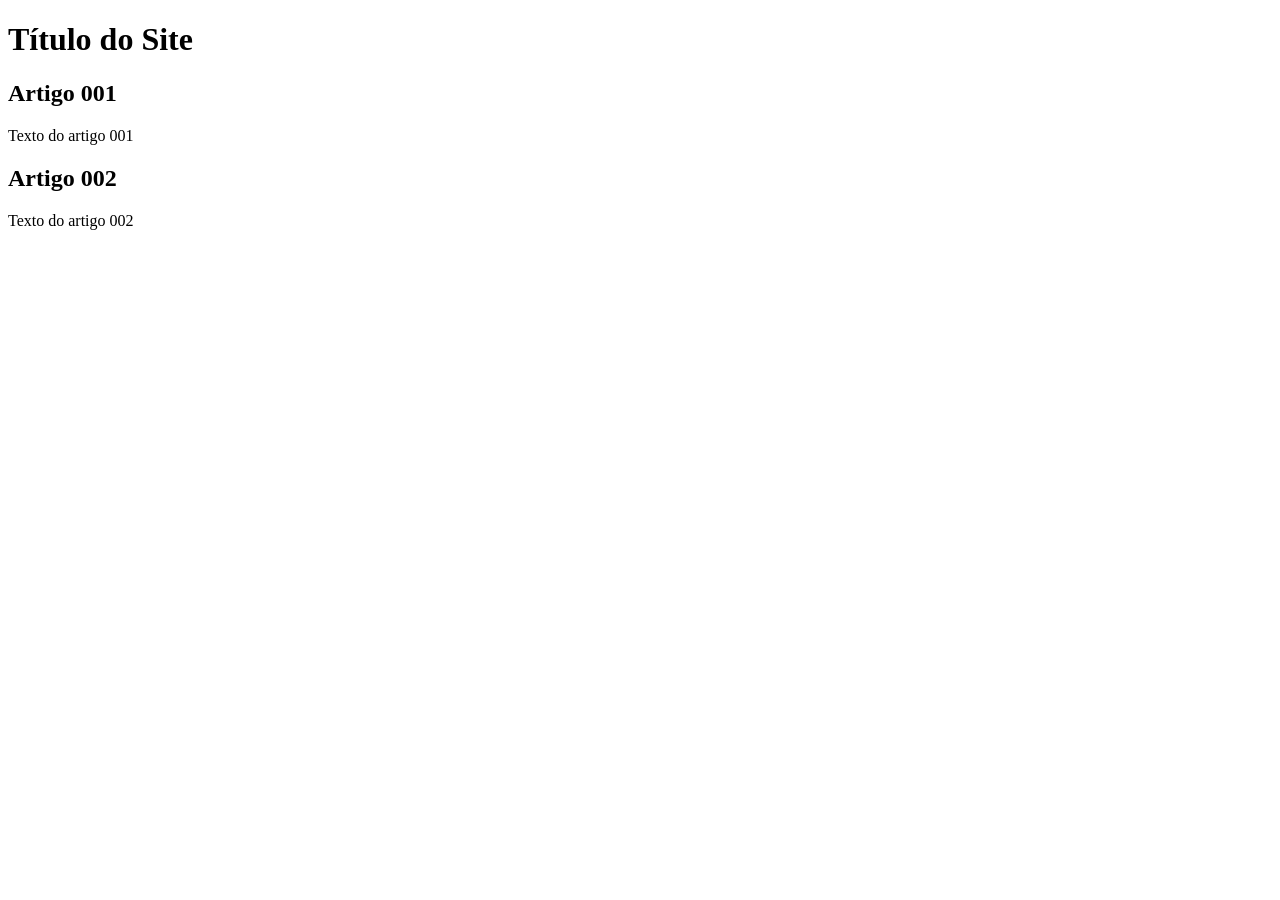
==== index.html @ 8c2973cc "add index" ====
<!DOCTYPE html>
<html lang="pt-br">
<head>
    <meta charset="UTF-8">
    <meta name="viewport" content="width=device-width, initial-scale=1.0">
    <title>Título do Site</title>
</head>
<body>
    <main>
        <header>
            <h1>Título do Site</h1>
        </header>
        <article>
            <h2>Artigo 001</h2>
            <p>Texto do artigo 001</p>
        </article>
        <article>
            <h2>Artigo 002</h2>
            <p>Texto do artigo 002</p>
        </article>
    </main>
    
</body>
</html>
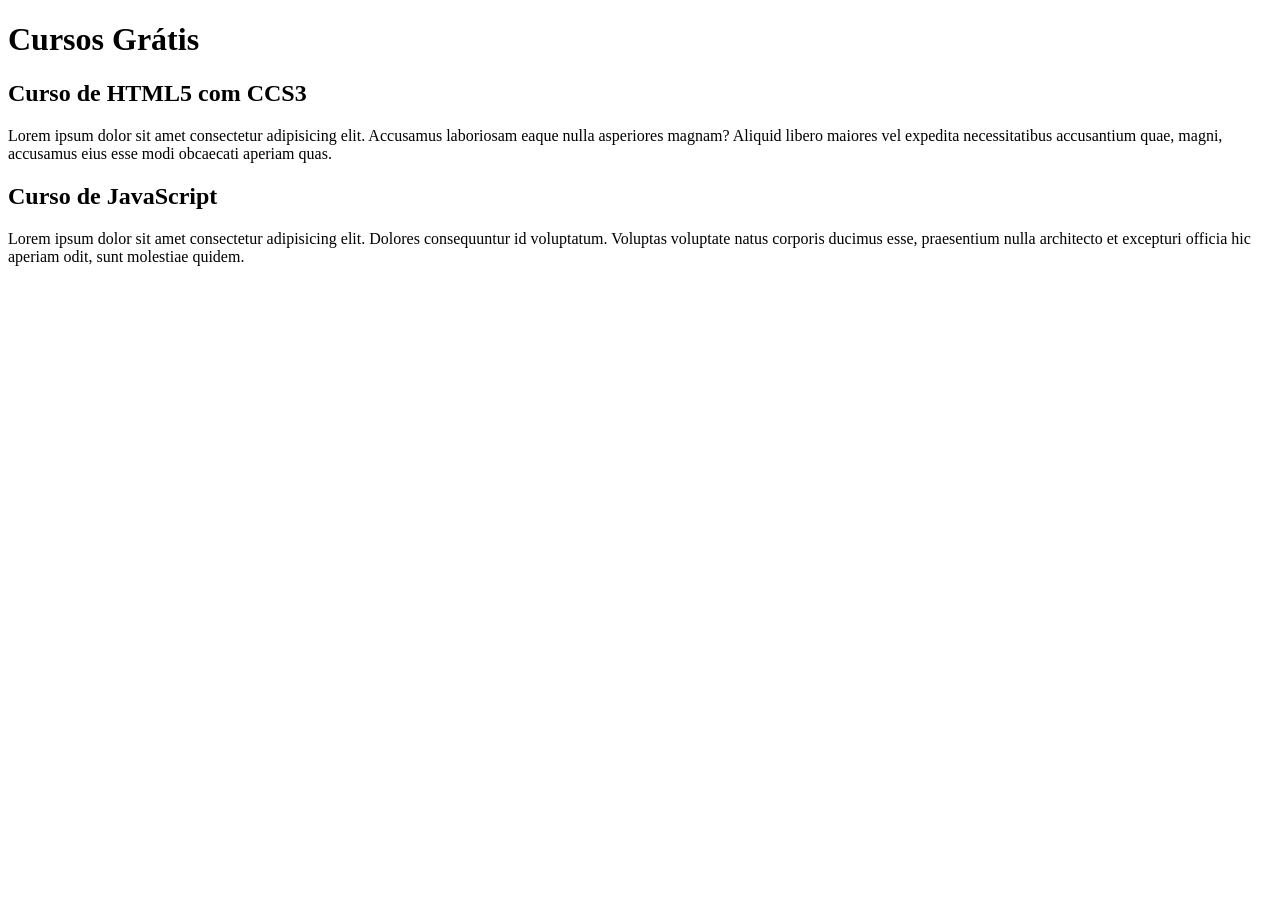
==== commit 83c64b7d: "comecei a escrever conteúdo" ====
--- a/index.html
+++ b/index.html
@@ -8,15 +8,15 @@
 <body>
     <main>
         <header>
-            <h1>Título do Site</h1>
+            <h1>Cursos Grátis</h1>
         </header>
         <article>
-            <h2>Artigo 001</h2>
-            <p>Texto do artigo 001</p>
+            <h2>Curso de HTML5 com CCS3</h2>
+            <p>Lorem ipsum dolor sit amet consectetur adipisicing elit. Accusamus laboriosam eaque nulla asperiores magnam? Aliquid libero maiores vel expedita necessitatibus accusantium quae, magni, accusamus eius esse modi obcaecati aperiam quas.</p>
         </article>
         <article>
-            <h2>Artigo 002</h2>
-            <p>Texto do artigo 002</p>
+            <h2>Curso de JavaScript</h2>
+            <p>Lorem ipsum dolor sit amet consectetur adipisicing elit. Dolores consequuntur id voluptatum. Voluptas voluptate natus corporis ducimus esse, praesentium nulla architecto et excepturi officia hic aperiam odit, sunt molestiae quidem.</p>
         </article>
     </main>
     
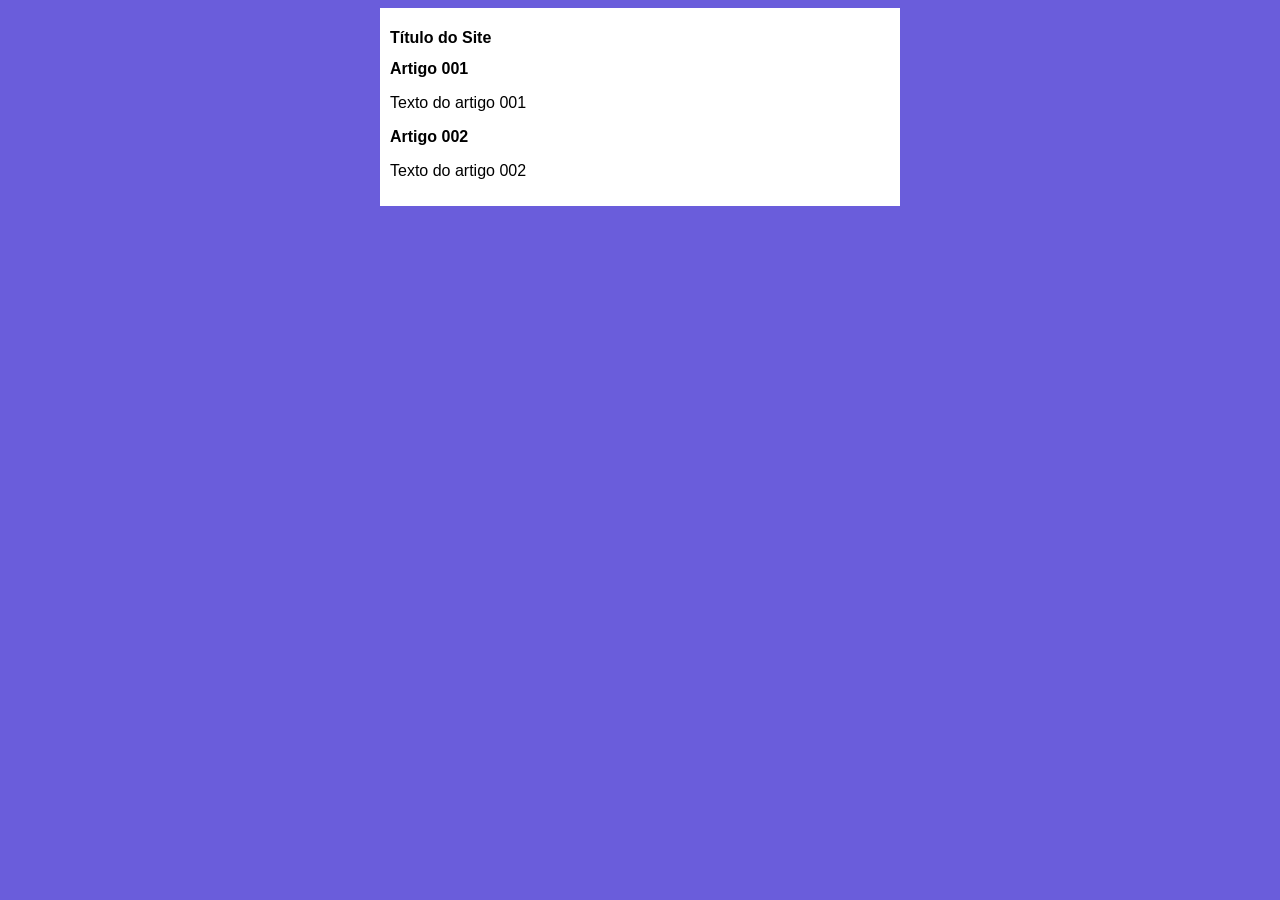
==== commit 1c3681f2: "iniciei o design" ====
--- a/index.html
+++ b/index.html
@@ -4,19 +4,20 @@
     <meta charset="UTF-8">
     <meta name="viewport" content="width=device-width, initial-scale=1.0">
     <title>Título do Site</title>
+    <link rel="stylesheet" href="estilos/style.css">
 </head>
 <body>
     <main>
         <header>
-            <h1>Cursos Grátis</h1>
+            <h1>Título do Site</h1>
         </header>
         <article>
-            <h2>Curso de HTML5 com CCS3</h2>
-            <p>Lorem ipsum dolor sit amet consectetur adipisicing elit. Accusamus laboriosam eaque nulla asperiores magnam? Aliquid libero maiores vel expedita necessitatibus accusantium quae, magni, accusamus eius esse modi obcaecati aperiam quas.</p>
+            <h2>Artigo 001</h2>
+            <p>Texto do artigo 001</p>
         </article>
         <article>
-            <h2>Curso de JavaScript</h2>
-            <p>Lorem ipsum dolor sit amet consectetur adipisicing elit. Dolores consequuntur id voluptatum. Voluptas voluptate natus corporis ducimus esse, praesentium nulla architecto et excepturi officia hic aperiam odit, sunt molestiae quidem.</p>
+            <h2>Artigo 002</h2>
+            <p>Texto do artigo 002</p>
         </article>
     </main>
     
--- a/estilos/style.css
+++ b/estilos/style.css
@@ -0,0 +1,16 @@
+* {
+    font-family: Arial, Helvetica, sans-serif;
+    font-size: 16px;
+}
+
+body {
+    background-color: rgb(106, 93, 219);
+}
+
+main {
+    background-color: white;
+    width: 500px;
+    margin: auto;
+    padding: 10px;
+    box-shadow: 3xp 3xp 5xp rgba(0, 0, 0, 0.39);
+}
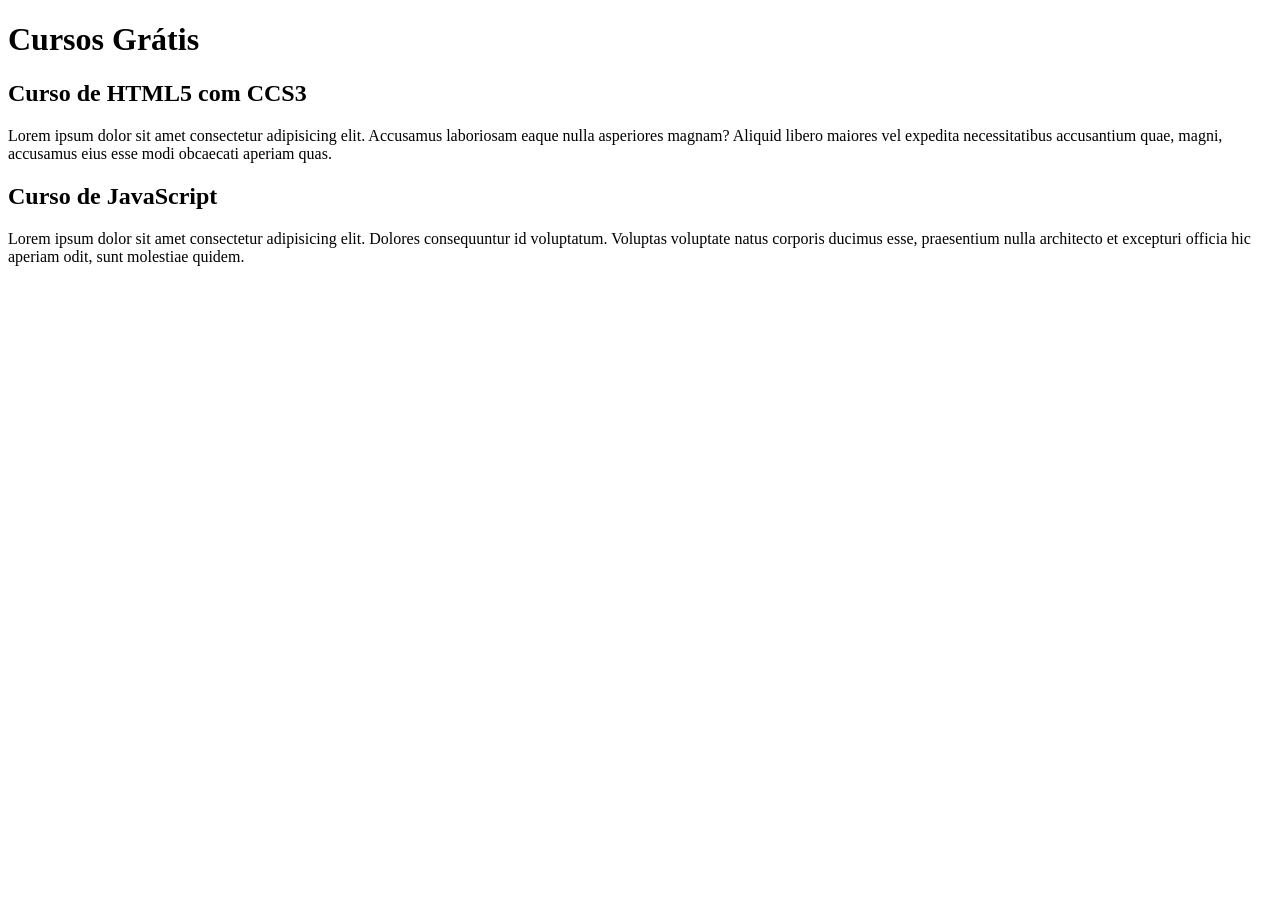
==== commit 11e0b892: "Update index.html" ====
--- a/index.html
+++ b/index.html
@@ -3,21 +3,20 @@
 <head>
     <meta charset="UTF-8">
     <meta name="viewport" content="width=device-width, initial-scale=1.0">
-    <title>Título do Site</title>
-    <link rel="stylesheet" href="estilos/style.css">
+    <title>Site CursoEVídeo</title>
 </head>
 <body>
     <main>
         <header>
-            <h1>Título do Site</h1>
+            <h1>Cursos Grátis</h1>
         </header>
         <article>
-            <h2>Artigo 001</h2>
-            <p>Texto do artigo 001</p>
+            <h2>Curso de HTML5 com CCS3</h2>
+            <p>Lorem ipsum dolor sit amet consectetur adipisicing elit. Accusamus laboriosam eaque nulla asperiores magnam? Aliquid libero maiores vel expedita necessitatibus accusantium quae, magni, accusamus eius esse modi obcaecati aperiam quas.</p>
         </article>
         <article>
-            <h2>Artigo 002</h2>
-            <p>Texto do artigo 002</p>
+            <h2>Curso de JavaScript</h2>
+            <p>Lorem ipsum dolor sit amet consectetur adipisicing elit. Dolores consequuntur id voluptatum. Voluptas voluptate natus corporis ducimus esse, praesentium nulla architecto et excepturi officia hic aperiam odit, sunt molestiae quidem.</p>
         </article>
     </main>
     
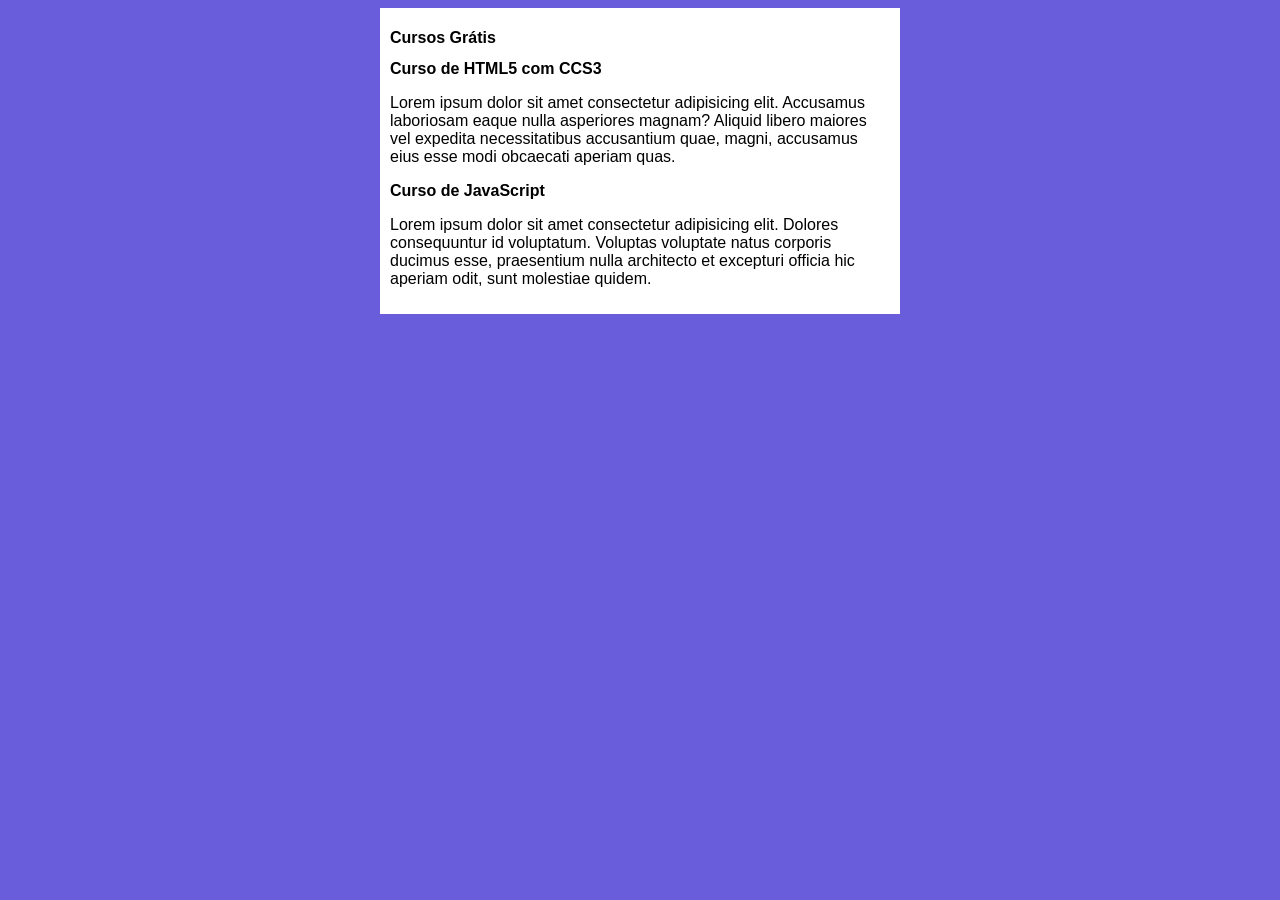
==== commit a84cc03f: "Merge branch 'design'" ====
--- a/index.html
+++ b/index.html
@@ -3,7 +3,8 @@
 <head>
     <meta charset="UTF-8">
     <meta name="viewport" content="width=device-width, initial-scale=1.0">
-    <title>Site CursoEVídeo</title>
+    <title>Site CursoEmVídeo</title>
+    <link rel="stylesheet" href="estilos/style.css">
 </head>
 <body>
     <main>
--- a/estilos/style.css
+++ b/estilos/style.css
@@ -0,0 +1,16 @@
+* {
+    font-family: Arial, Helvetica, sans-serif;
+    font-size: 16px;
+}
+
+body {
+    background-color: rgb(106, 93, 219);
+}
+
+main {
+    background-color: white;
+    width: 500px;
+    margin: auto;
+    padding: 10px;
+    box-shadow: 3xp 3xp 5xp rgba(0, 0, 0, 0.39);
+}
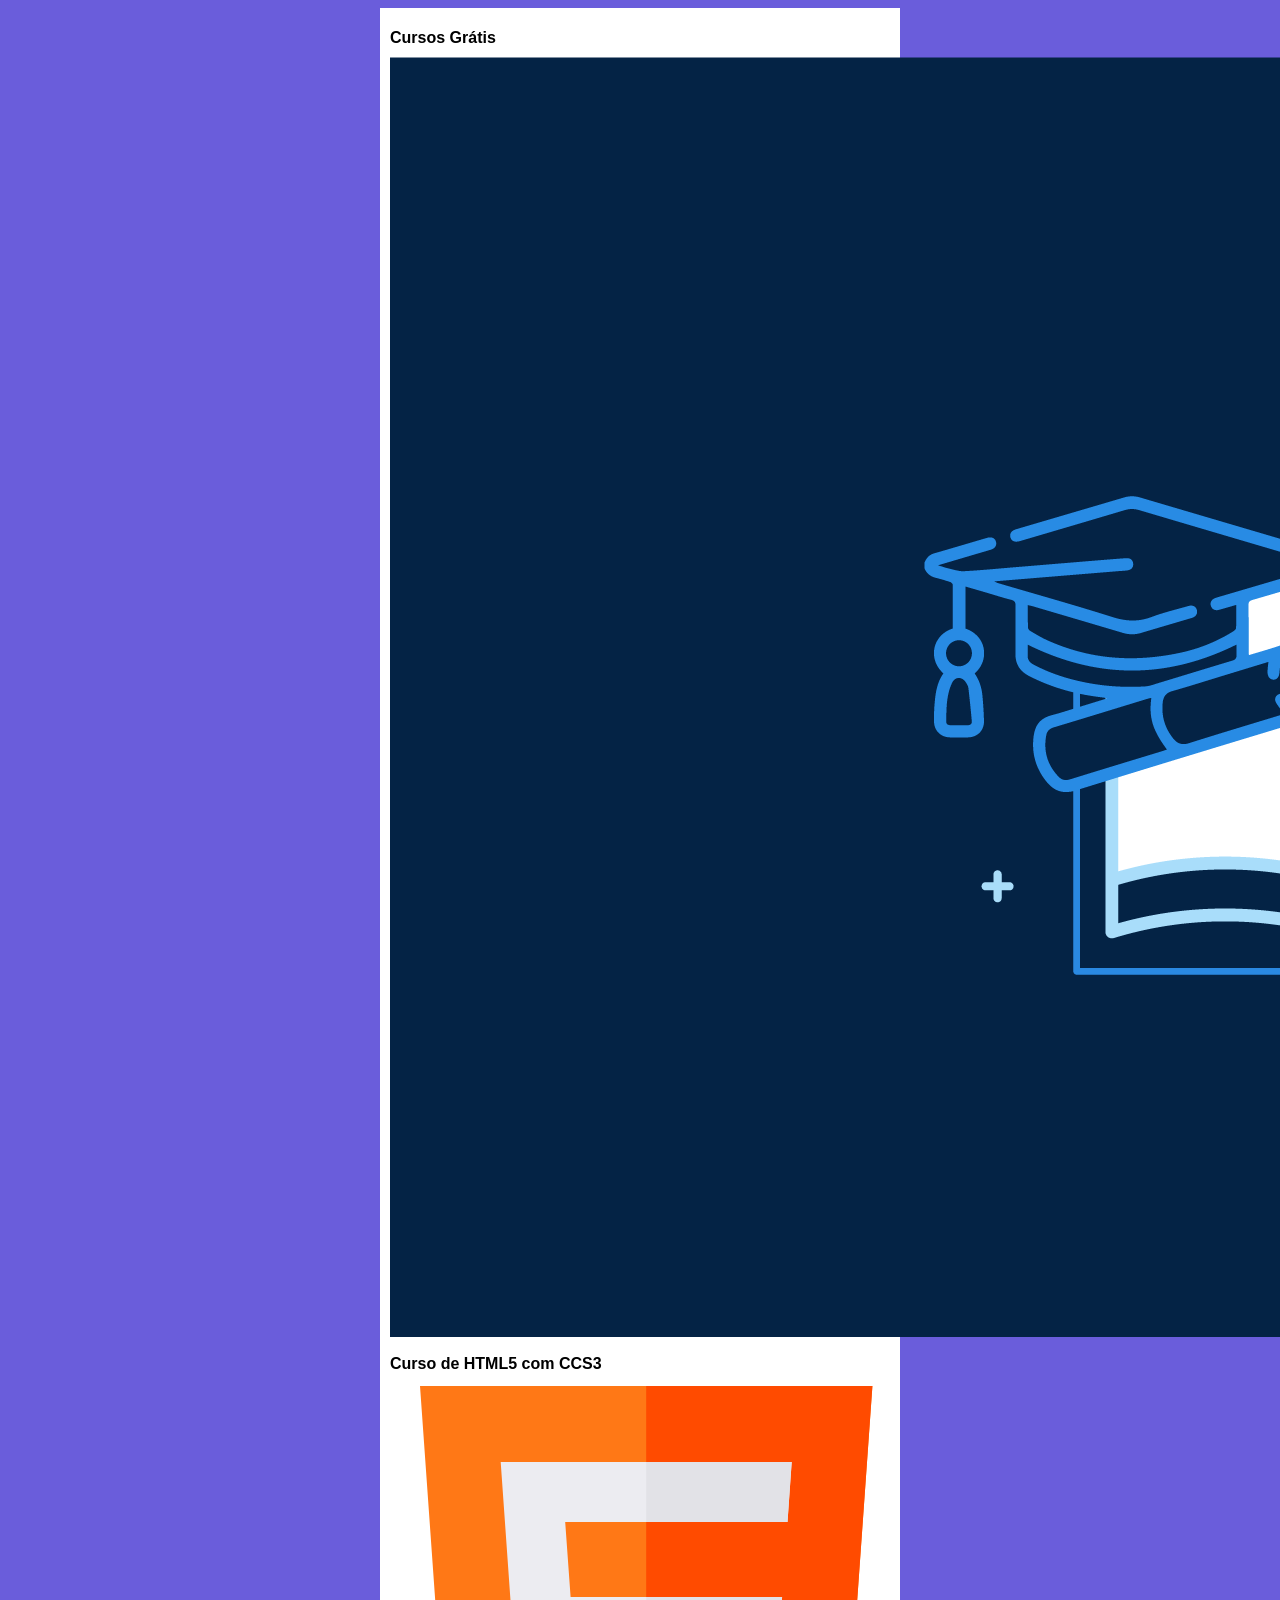
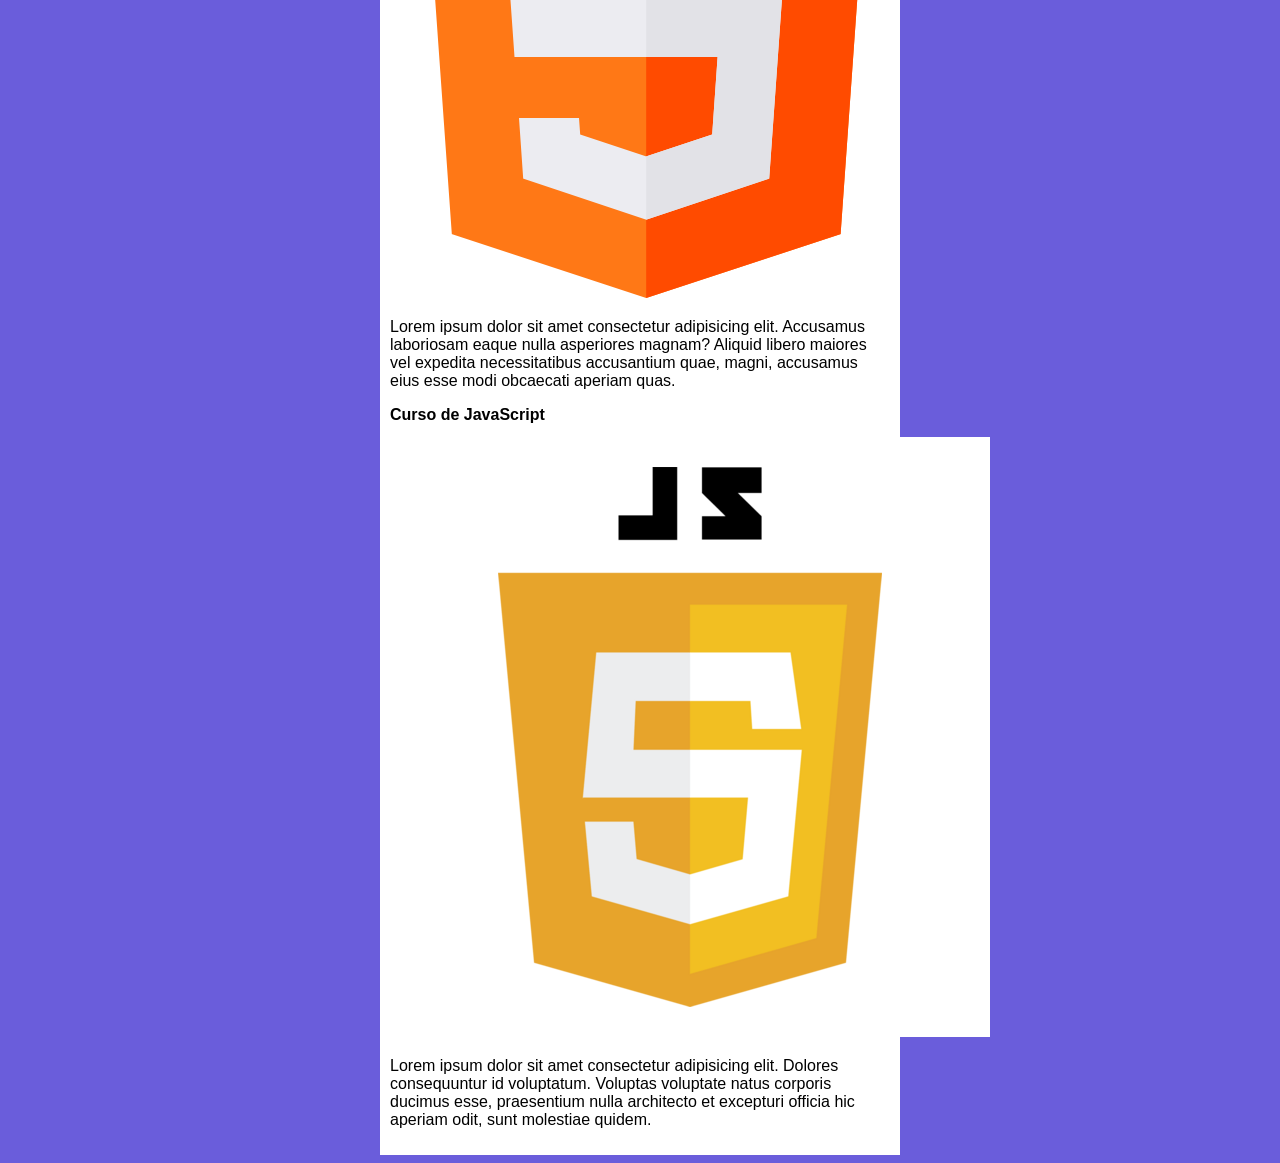
==== commit 49f5edeb: "Update index.html" ====
--- a/index.html
+++ b/index.html
@@ -10,13 +10,16 @@
     <main>
         <header>
             <h1>Cursos Grátis</h1>
+            <img src="imagens/33-imagens-de-destaque_guestpost-cursos-superiores.png" alt="curso online">
         </header>
         <article>
             <h2>Curso de HTML5 com CCS3</h2>
+            <img src="imagens/imagem html.png" alt="Curso HTML">
             <p>Lorem ipsum dolor sit amet consectetur adipisicing elit. Accusamus laboriosam eaque nulla asperiores magnam? Aliquid libero maiores vel expedita necessitatibus accusantium quae, magni, accusamus eius esse modi obcaecati aperiam quas.</p>
         </article>
         <article>
             <h2>Curso de JavaScript</h2>
+            <img src="imagens/javascript-logo-png_seeklogo-255387.png" alt="Curso JavaScript">
             <p>Lorem ipsum dolor sit amet consectetur adipisicing elit. Dolores consequuntur id voluptatum. Voluptas voluptate natus corporis ducimus esse, praesentium nulla architecto et excepturi officia hic aperiam odit, sunt molestiae quidem.</p>
         </article>
     </main>
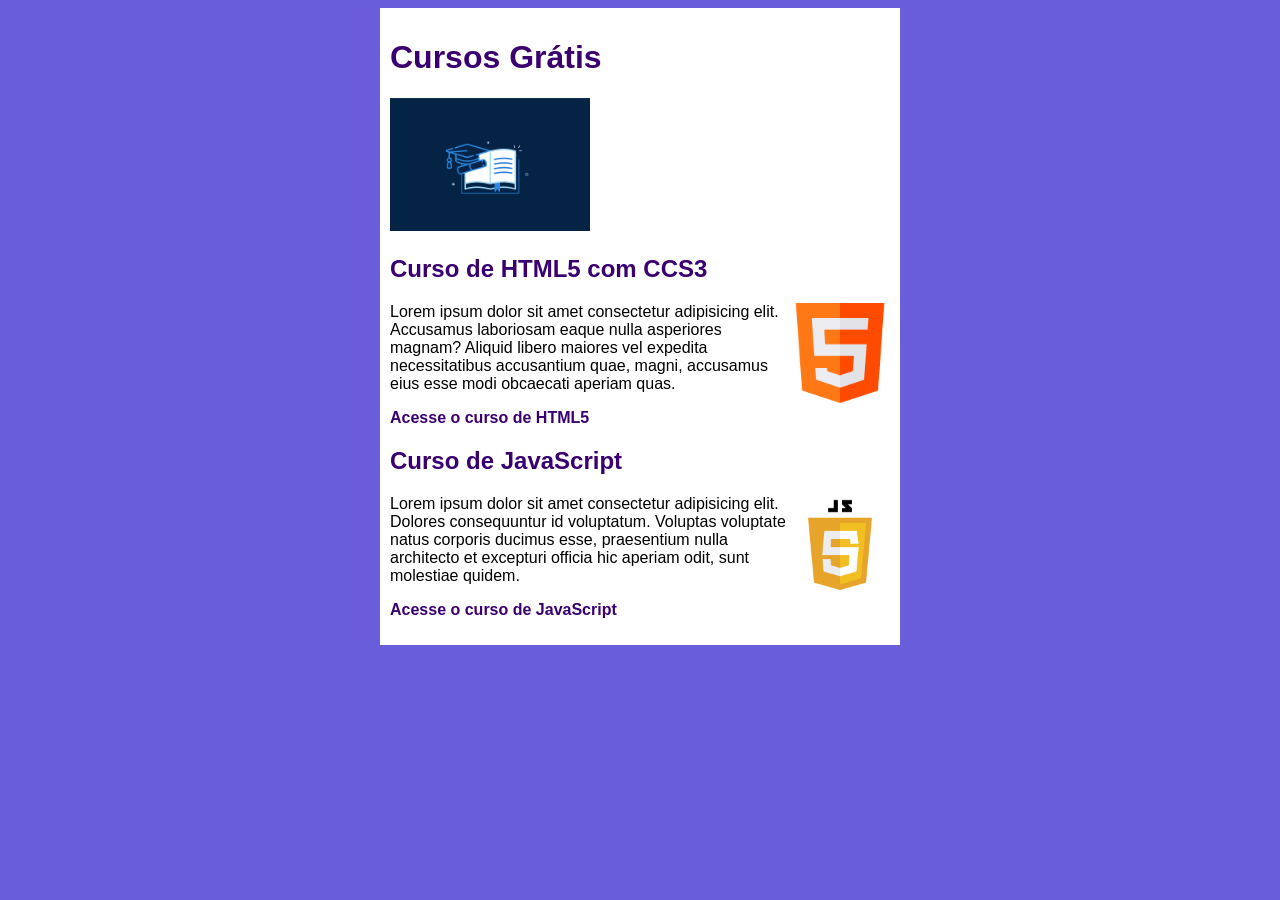
==== commit 9b112da2: "add links" ====
--- a/index.html
+++ b/index.html
@@ -10,17 +10,19 @@
     <main>
         <header>
             <h1>Cursos Grátis</h1>
-            <img src="imagens/33-imagens-de-destaque_guestpost-cursos-superiores.png" alt="curso online">
+            <img src="imagens/33-imagens-de-destaque_guestpost-cursos-superiores.png" alt="curso online" style="width: 200px;">
         </header>
         <article>
             <h2>Curso de HTML5 com CCS3</h2>
-            <img src="imagens/imagem html.png" alt="Curso HTML">
+            <img class="lado" src="imagens/imagem html.png" alt="Curso HTML" style="width: 100px;">
             <p>Lorem ipsum dolor sit amet consectetur adipisicing elit. Accusamus laboriosam eaque nulla asperiores magnam? Aliquid libero maiores vel expedita necessitatibus accusantium quae, magni, accusamus eius esse modi obcaecati aperiam quas.</p>
+            <p><a href="cursoHTML.html">Acesse o curso de HTML5</a></p>
         </article>
         <article>
             <h2>Curso de JavaScript</h2>
-            <img src="imagens/javascript-logo-png_seeklogo-255387.png" alt="Curso JavaScript">
+            <img class="lado" src="imagens/javascript-logo-png_seeklogo-255387.png" alt="Curso JavaScript" style="width: 100px;">
             <p>Lorem ipsum dolor sit amet consectetur adipisicing elit. Dolores consequuntur id voluptatum. Voluptas voluptate natus corporis ducimus esse, praesentium nulla architecto et excepturi officia hic aperiam odit, sunt molestiae quidem.</p>
+            <p><a href="cursoJS.html">Acesse o curso de JavaScript</a></p>
         </article>
     </main>
     
--- a/estilos/style.css
+++ b/estilos/style.css
@@ -13,4 +13,29 @@
     margin: auto;
     padding: 10px;
     box-shadow: 3xp 3xp 5xp rgba(0, 0, 0, 0.39);
+}
+
+h1 {
+    font-size: 2em;              /* Título principal grande */
+    color: rgb(58, 0, 112);      /* Cor roxa escura */
+}
+
+h2 {
+    font-size: 1.5em;            /* Subtítulo médio */
+    color: rgb(58, 0, 112);      /* Mesma cor roxa */
+}
+
+img.lado {
+    float: right;                /* Imagem flutua à direita */
+}
+
+a {
+    text-decoration: none;       /* Remove sublinhado do link */
+    font-weight: bold;           /* Texto em negrito */
+    color: rgb(58, 0, 112);      /* Cor roxa */
+}
+
+a:hover {
+    text-decoration: underline;  /* Adiciona sublinhado ao passar o mouse */
+    color: rgb(26, 26, 255);     /* Muda para azul ao passar o mouse */
 }
